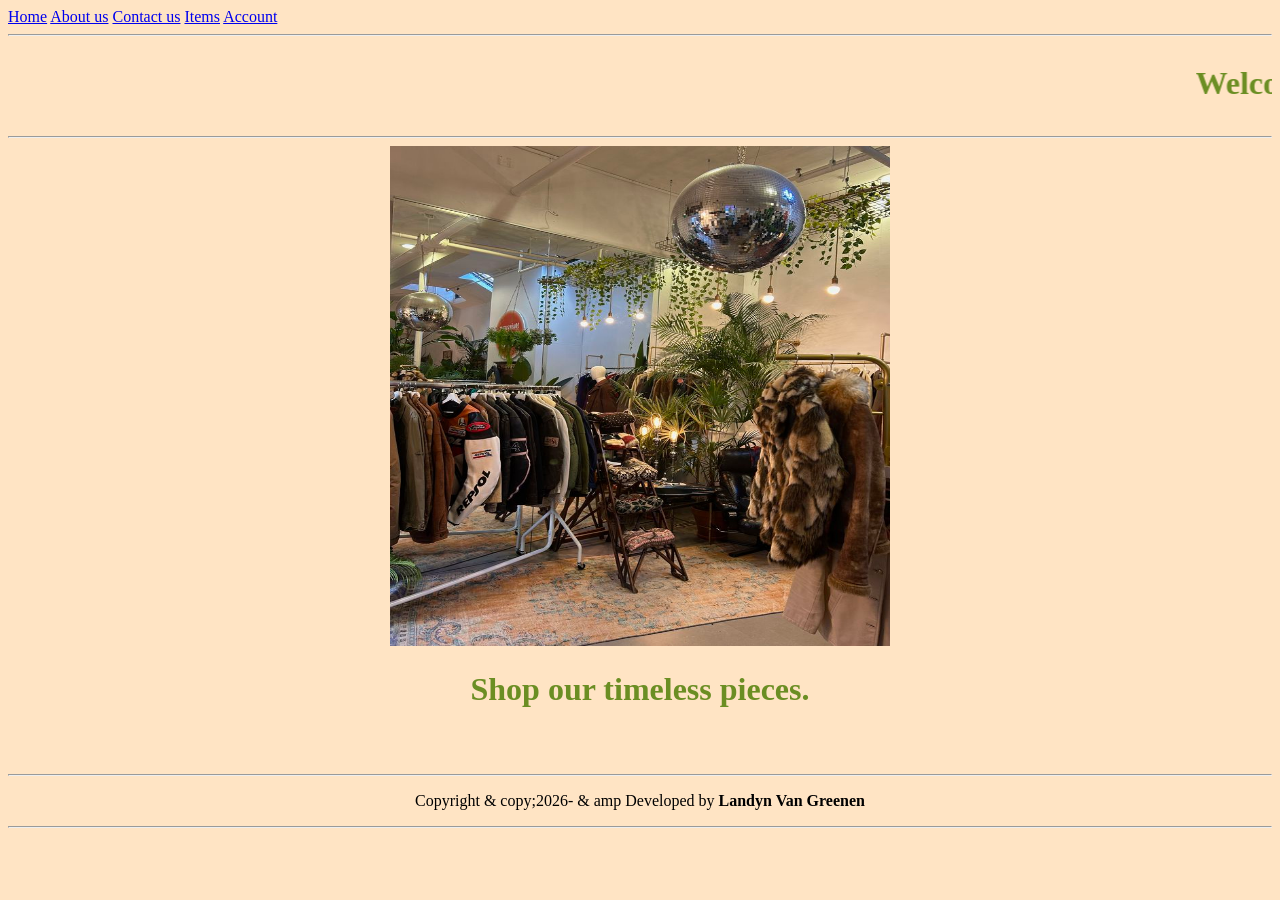
==== index.html @ 04332467 "first commit" ====
<!DOCTYPE html>
<html lang="en">
<head>
    <meta charset="UTF-8">
    <meta name="viewport" content="width=device-width, initial-scale=1.0">
    <title>Antiquity Timeless</title>
</head>
<body style="background-color: bisque;">
 <header>
        <nav>
            <a href="index.html">Home</a>
            <a href="about us.html">About us</a>
            <a href="contactus.html">Contact us</a>
            <a href="itemlist.html">Items</a>
            <a href="customer info.html">Account</a>
        </nav>
    </header>
    
</body>
<hr>
<marquee behaviour=""direction=""><h1 style="color: olivedrab;">Welcome to Antiquity Timeless.</h1></marquee>
<br>
<hr>

<center>
    <img src="thrift store.jpg" alt="Antiquity Thrift" width="500" height="500"
</center>

<h1 style="color: olivedrab;">Shop our timeless pieces.</h1>
</html>
<footer>
    <br>
    <br>
    <hr>
    <center>
        <p>Copyright & copy;2026- & amp Developed by <b>Landyn Van Greenen</b></p>

    </center>
    <hr>
</footer>
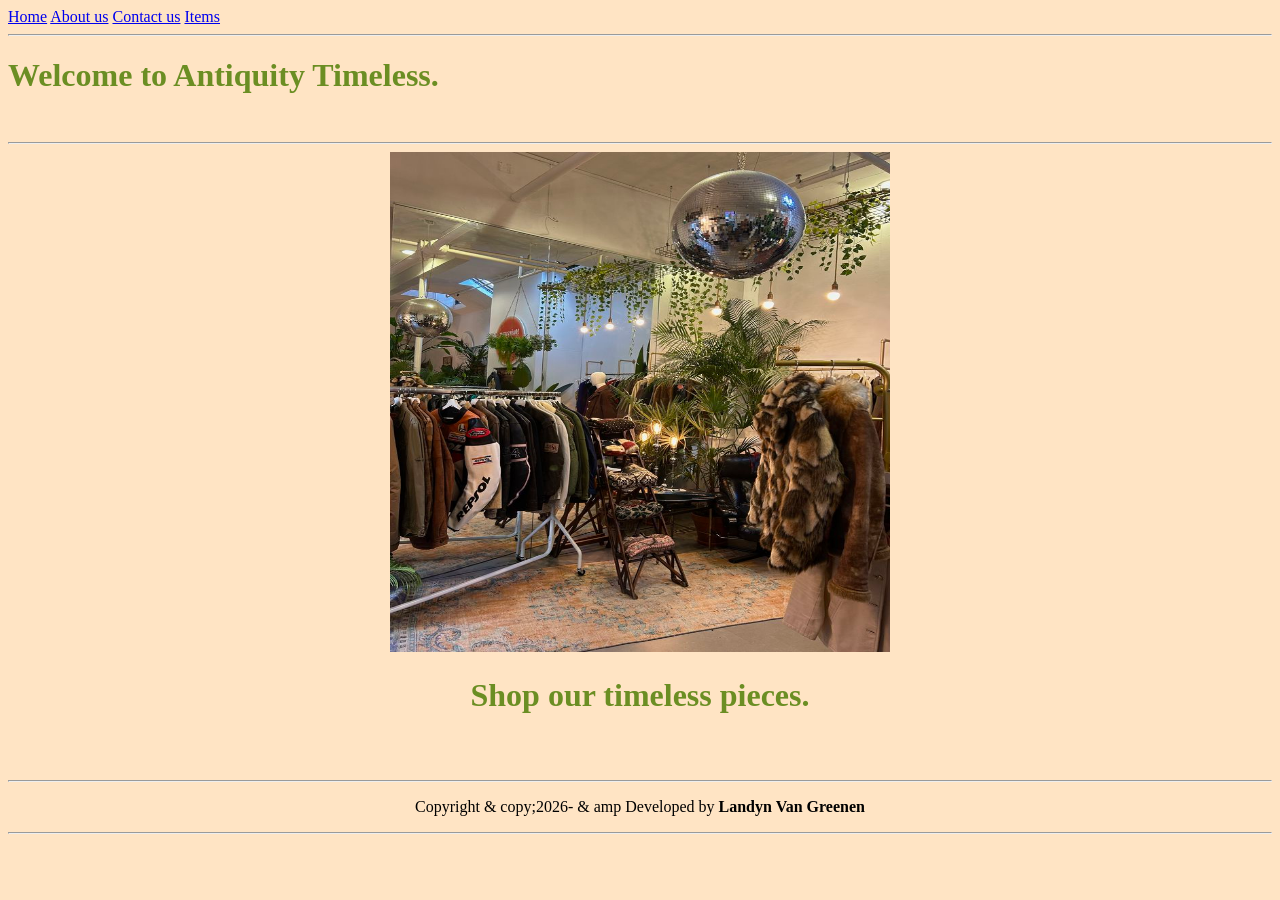
==== commit 8c17a899: "Second commit" ====
--- a/index.html
+++ b/index.html
@@ -12,13 +12,12 @@
             <a href="about us.html">About us</a>
             <a href="contactus.html">Contact us</a>
             <a href="itemlist.html">Items</a>
-            <a href="customer info.html">Account</a>
         </nav>
     </header>
     
 </body>
 <hr>
-<marquee behaviour=""direction=""><h1 style="color: olivedrab;">Welcome to Antiquity Timeless.</h1></marquee>
+<div><h1 style="color: olivedrab;">Welcome to Antiquity Timeless.</h1></div>
 <br>
 <hr>
 
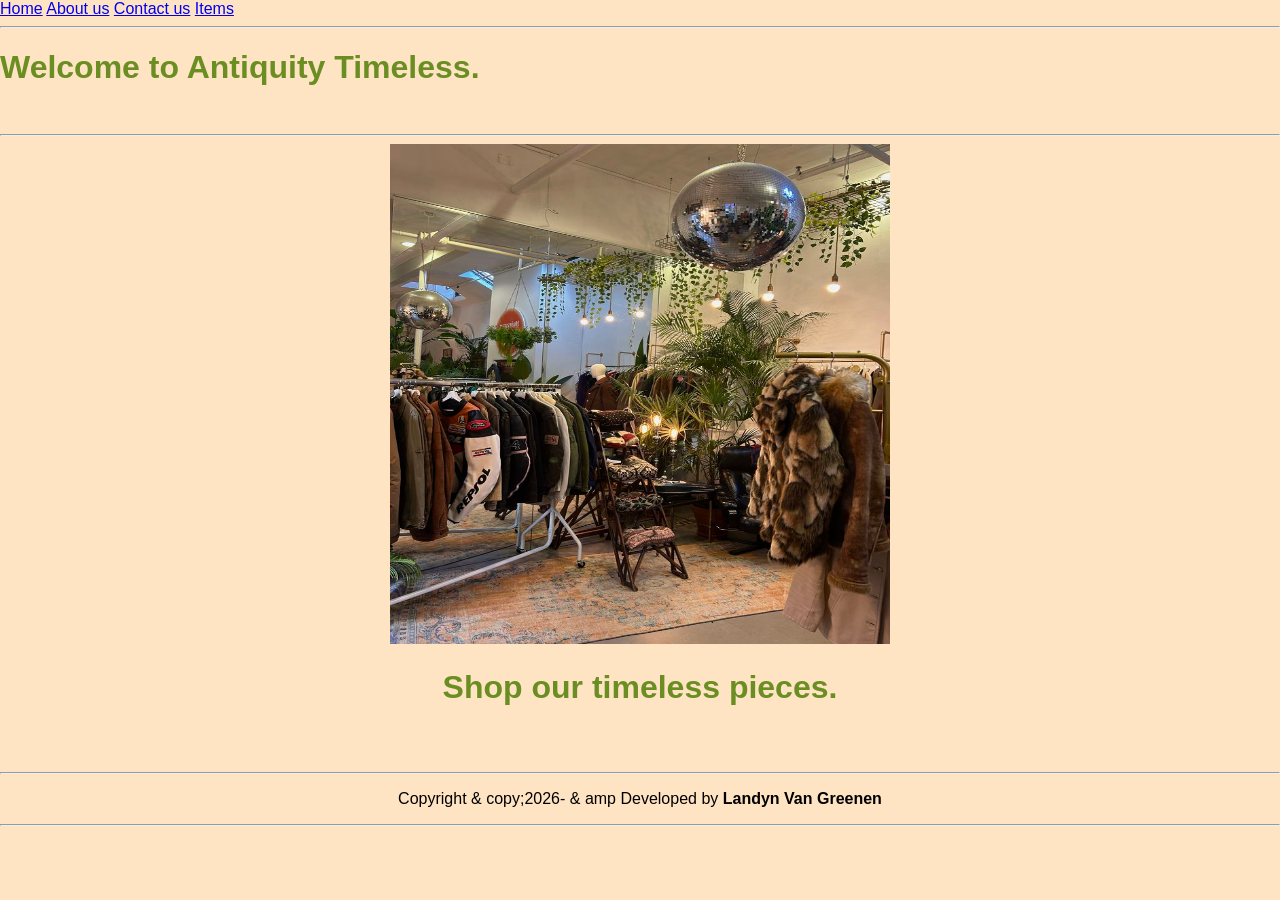
==== commit 1c1c11f7: "Third commit" ====
--- a/index.html
+++ b/index.html
@@ -4,6 +4,7 @@
     <meta charset="UTF-8">
     <meta name="viewport" content="width=device-width, initial-scale=1.0">
     <title>Antiquity Timeless</title>
+    <link rel="stylesheet" href="styles.css">
 </head>
 <body style="background-color: bisque;">
  <header>
--- a/styles.css
+++ b/styles.css
@@ -0,0 +1,44 @@
+body{
+    margin: 0;
+    font-family: 'Lucida Sans', 'Lucida Sans Regular', 'Lucida Grande', 'Lucida Sans Unicode', Geneva, Verdana, sans-serif;
+    background-color: #f4f4f4;
+}
+
+.services{
+    padding: 40px 20px;
+    text-align: center;
+}
+
+.services h1{
+    color: #bf0000;
+    padding-bottom: 30px;
+}
+
+.services-container{
+    display: flex;
+    justify-content: center;
+    gap: 20px;
+    flex-wrap: wrap;
+}
+
+.service-card{
+    background-color: white;
+    width: 247px;
+    padding: 20px;
+    border-radius: 10px;
+    box-shadow: 0px 4px 10px rgba(0,0,0,0.1);
+    transform: transform 0.7s;
+}
+
+.service-card:hover{
+    transform: translateY(-10px);
+}
+
+.service-card h2{
+    color: #0077cc;
+}
+
+.service-card p{
+    font-size: 12px;
+    color: #555;
+}
